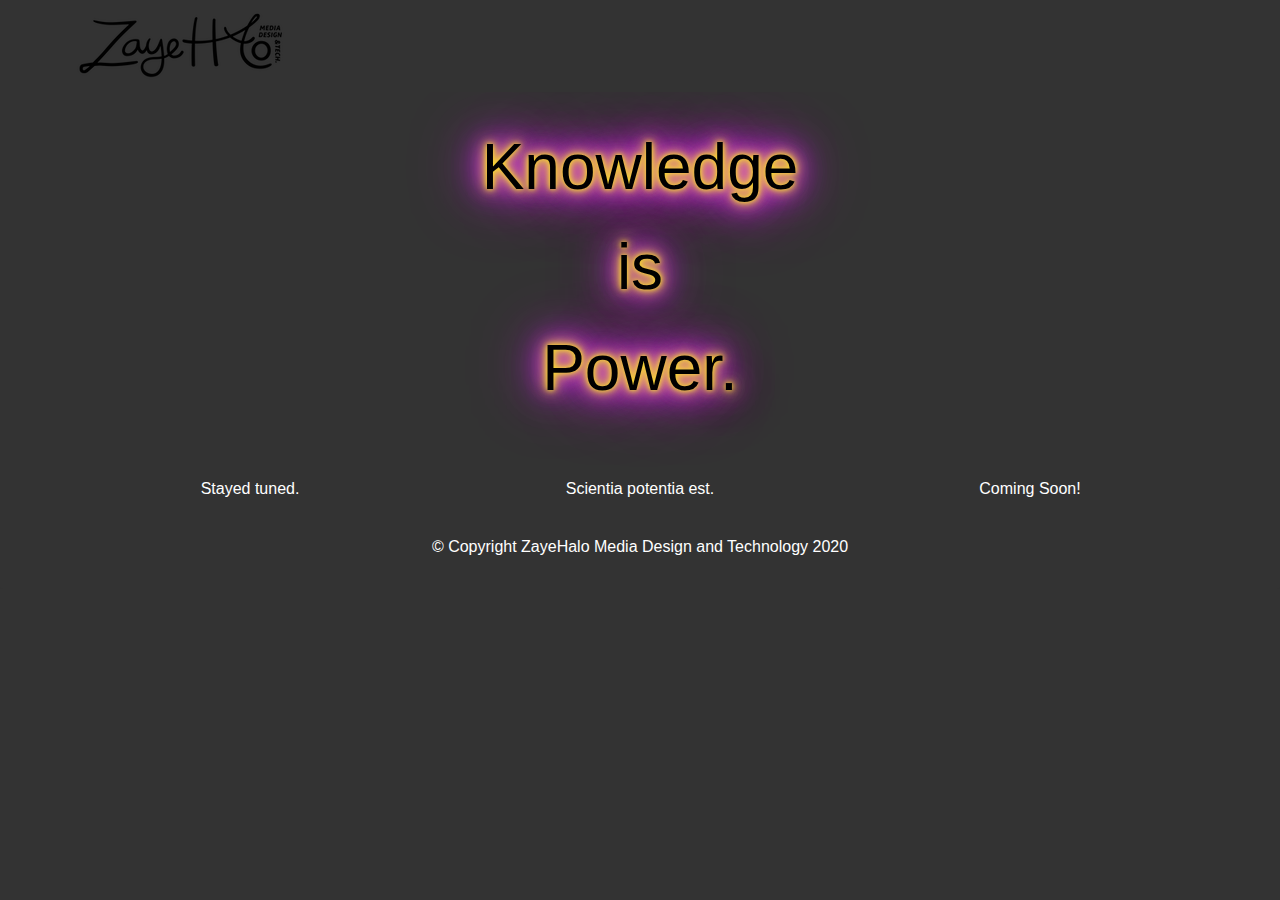
==== index.html @ c315a516 "try favicon again" ====
<!doctype html>
<html lang="en">
  <head>
    <meta charset="utf-8">
    <meta http-equiv="X-UA-Compatible" content="IE=edge">
    <meta name="viewport" content="width=device-width, initial-scale=1">
    <title>ZayeHalo Media Design and Technology</title>
    <link rel="apple-touch-icon" sizes="180x180" href="favicon_io/apple-touch-icon.png">
    <link rel="icon" type="image/png" sizes="32x32" href="favicon_io/favicon-32x32.png">
    <link rel="icon" type="image/png" sizes="16x16" href="favicon_io/favicon-16x16.png">
    <link rel="manifest" href="favicon_io/site.webmanifest">
    <link rel="stylesheet" href="css/bootstrap.min.css">
    <link rel="stylesheet" href="css/styles.css">
    <link href='https://fonts.googleapis.com/css?family=Oxygen:400,300,700' rel='stylesheet' type='text/css'>
    <link href='https://fonts.googleapis.com/css?family=Lora' rel='stylesheet' type='text/css'>
  </head>
<body>
  <header>
    <nav id="header-nav" class="navbar navbar-default">
      <div class="container">
        <div class="navbar-header">
          <a href="index.html" class="pull-left visible-sm visible-md visible-lg">
            <div class="navbar-brand" id="company-name-img" alt = "ZayeHalo Media Design and Technology"></div>
          </a>
          <a href="index.html" class="pull-left visible-xs">
            <div class="navbar-brand" id="logo-img" alt = "ZayeHalo Media Design and Technology"></div>
          </a>
          <a href="index.html" class="pull-right visible-xs">
            <div class="navbar-brand" id="logo-square-img" alt = "ZayeHalo Media Design and Technology"></div>
          </a>
        </div>
      </div><!-- .container -->
    </nav><!-- #header-nav -->
  </header>

  <div id="main-content" class="container">
    <div class="row">
      <h1>Knowledge</h1>
    </div>
    <div class="row">
      <h1>is</h1>
    </div>
    <div class="row">
      <h1>Power.</h1>
    </div>
  </div>

  <footer class="panel-footer">
    <div class="container">
      <div class="row">
        <section  class="col-sm-4">
          <span>Stayed tuned.</span>
          <hr class="visible-xs">
        </section>
        <section  class="col-sm-4">
          <span>Scientia potentia est.</span>
          <hr class="visible-xs">
        </section>
        <section  class="col-sm-4">
          <span>Coming Soon!</span>
          <hr class="visible-xs">
        </section>
      </div>
      <div class="text-center">&copy; Copyright ZayeHalo Media Design and Technology 2020
      </div>
    </div>
  </footer>

  <!-- jQuery (Bootstrap JS plugins depend on it) -->
  <script src="js/jquery-2.1.4.min.js"></script>
  <script src="js/bootstrap.min.js"></script>
  <script src="js/ajax-utils.js"></script>
  <script src="js/script.js"></script>
</body>
</html>
---- css/styles.css ----
body {
  font-size: 16px;
  color: #ffffff;
  background-color: #333333;
  font-family: 'Nunito Sans', sans-serif;
  text-align: center;
}
.color-y {color: #fade2d;}
.color-p {color: #de2dfa;}
.color-t {color: #27dbc2;}
.color-w {color: #ffffff;}
.color-dg {color: #6d7473;}
.color-lg {color: #8f9c9a;}
/** HEADER **/
#header-nav {
  background-color: #333333;
  border-radius: 0;
  border: 0;
}

h1 {
  font-size: 64px;
  text-align: center;
  color: black;
  background: #333333;
  text-shadow: #fade2d 0px 0px 5px, #fade2d 0px 0px 10px, #fade2d 0px 0px 15px, 
  #de2dfa 0px 0px 20px, #de2dfa 0px 0px 30px, #de2dfa 0px 0px 40px, 
  #de2dfa 0px 0px 50px, #de2dfa 0px 0px 75px;
  }


#logo-img {
  background: url('../images/zayehalo-logo-inch.png') no-repeat;
  width: 72px;
  height: 72px;
  margin: 10px 15px 10px 0;
}

#logo-square-img {
  background: url('../images/zayehalo-wordmark-square-inch.png') no-repeat;
  width: 72px;
  height: 72px;
  margin: 10px 15px 10px 0;
}

#company-name-img { 
  background: url('../images/zayehalo-wordmark-rectangle-72x219.png') no-repeat;
  width: 219px;
  height: 72px;
  margin: 10px 15px 10px 0;
 }


/* END HEADER */

/* FOOTER */
.panel-footer {
  margin-top: 30px;
  padding-top: 35px;
  padding-bottom: 30px;
  background-color: #333333;
  border-top: 0;
}
.panel-footer div.row {
  margin-bottom: 35px;
}
/* END FOOTER */



/* HOME PAGE */

/* END HOME PAGE */






/********** Large devices only **********/
@media (min-width: 1200px) {
  .container .jumbotron {
    background: url('../images/jumbotron_1200.jpg') no-repeat;
    height: 675px;
  }
}

/********** Medium devices only **********/
@media (min-width: 992px) and (max-width: 1199px) {
  /* Header */
  #logo-img {
    background: url('../images/zayehalo-logo-inch.png') no-repeat;

  }
  /* End Header */

  /* Home Page */
  
  /* End Home Page */
}

/********** Small devices only **********/
@media (min-width: 768px) and (max-width: 991px) {
  /* Home Page */
  
  /* End Home Page */
}

/********** Extra small devices only **********/
@media (max-width: 767px) {
  /* Header */
  .navbar-brand {
    padding-top: 10px;
    height: 80px;
  }
  .navbar-brand h1 { /* Restaurant name */
    padding-top: 10px;
    font-size: 5vw; /* 1vw = 1% of viewport width */
  }
  .navbar-brand p { /* Kosher cert */
    font-size: .6em;
    margin-top: 12px;
  }
  .navbar-brand p img { /* Star-K */
    height: 20px;
  }

  #collapsable-nav a { /* Collapsed nav menu text */
    font-size: 1.2em;
  }
  #collapsable-nav a span { /* Collapsed nav menu glyph */
    font-size: 1em;
    margin-right: 5px;
  }

  #call-btn > a {
    font-size: 1.5em;
    display: block;
    margin: 0 20px;
    padding: 10px;
    border: 2px solid #fff;
    background-color: #f6b319;
    color: #951c49;
  }
  #xs-deliver {
    margin-top: 5px;
    font-size: .7em;
    letter-spacing: .1em;
    text-transform: uppercase;
  }
  /* End Header */

  /* Footer */
  .panel-footer section {
    margin-bottom: 30px;
    text-align: center;
  }
  .panel-footer section:nth-child(3) {
    margin-bottom: 0; /* margin already exists on the whole row */
  }
  .panel-footer section hr {
    width: 50%;
  }
  /* End Footer */

  /* Home Page */
  .container .jumbotron {
    margin-top: 30px;
    padding: 0;
  }
  #menu-tile, #specials-tile {
    width: 360px;
    margin: 0 auto 15px;
  }

  .menu-item-photo {
    margin-right: auto;
  }
  .menu-item-tile .menu-item-price {
    text-align: center;
  }
  .menu-item-description {
    text-align: center;;
  }
}


/********** Super extra small devices Only :-) (e.g., iPhone 4) **********/
@media (max-width: 479px) {
  /* Header */
  .navbar-brand h1 { /* Restaurant name */
    padding-top: 5px;
    font-size: 6vw;
  }
  /* End Header */
  
  /* Home page */
  #menu-tile, #specials-tile {
    width: 280px;
    margin: 0 auto 15px;
  }

  .col-xxs-12 {
    position: relative;
    min-height: 1px;
    padding-right: 15px;
    padding-left: 15px;
    float: left;
    width: 100%;
  }
}
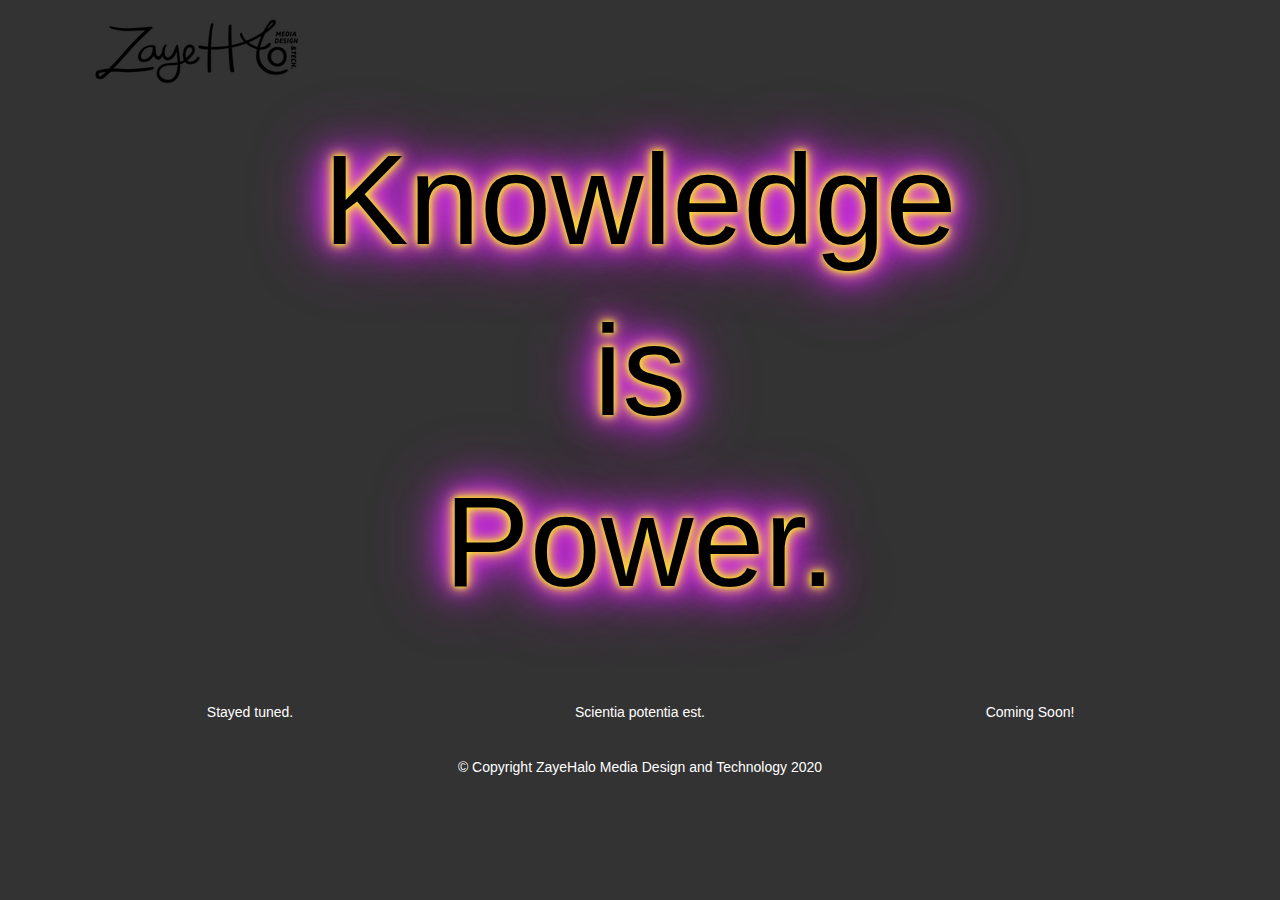
==== commit 0589b3d4: "styling" ====
--- a/index.html
+++ b/index.html
@@ -4,6 +4,12 @@
     <meta charset="utf-8">
     <meta http-equiv="X-UA-Compatible" content="IE=edge">
     <meta name="viewport" content="width=device-width, initial-scale=1">
+    <meta property="og:title" content="ZayeHalo Media Design and Technology">
+    <meta property="og:image" 
+    content="https://zayehalo.com/images/zayehalo-wordmark-rectangle-twitter.png">
+    <meta property="og:description" content="Knowledge is power.">
+    <meta property="og:url" content="https://zayehalo.com/index.html">
+    <meta name="twitter:card" content="summary_large_image">
     <title>ZayeHalo Media Design and Technology</title>
     <link rel="apple-touch-icon" sizes="180x180" href="favicon_io/apple-touch-icon.png">
     <link rel="icon" type="image/png" sizes="32x32" href="favicon_io/favicon-32x32.png">
@@ -16,21 +22,20 @@
   </head>
 <body>
   <header>
-    <nav id="header-nav" class="navbar navbar-default">
-      <div class="container">
-        <div class="navbar-header">
-          <a href="index.html" class="pull-left visible-sm visible-md visible-lg">
-            <div class="navbar-brand" id="company-name-img" alt = "ZayeHalo Media Design and Technology"></div>
-          </a>
-          <a href="index.html" class="pull-left visible-xs">
-            <div class="navbar-brand" id="logo-img" alt = "ZayeHalo Media Design and Technology"></div>
-          </a>
-          <a href="index.html" class="pull-right visible-xs">
-            <div class="navbar-brand" id="logo-square-img" alt = "ZayeHalo Media Design and Technology"></div>
-          </a>
-        </div>
-      </div><!-- .container -->
+    <div class="container">
+     <nav class="navbar navbar-expand-lg navbar-light bg-light">
+      <a href="index.html" class="navbar-brand visible-sm visible-md visible-lg">
+        <img  src="../images/zayehalo-wordmark-rectangle-72x219.png" alt = "" class = "d-inline-block align-top">
+      </a>
+      <a href="index.html" class="navbar-brand visible-xs">
+        <img class="d-inline-block align-top" width="30" height="30" src="../images/zayehalo-logo-circle-cm.png" alt = "">
+        <span class="navbar-text">
+          ZayeHalo Media Design & Technolgy
+        </span>
+        
+      </a>                  
     </nav><!-- #header-nav -->
+    </div>
   </header>
 
   <div id="main-content" class="container">
@@ -63,6 +68,14 @@
       </div>
       <div class="text-center">&copy; Copyright ZayeHalo Media Design and Technology 2020
       </div>
+      
+      <div class="row">
+        <a href="index.html" class="visible-xs">
+          <img class="d-inline-block align-top" src="../images/zayehalo-wordmark-square-inch.png" alt = "" >
+        </a>
+      </div>
+      
+            
     </div>
   </footer>
 
@@ -70,6 +83,6 @@
   <script src="js/jquery-2.1.4.min.js"></script>
   <script src="js/bootstrap.min.js"></script>
   <script src="js/ajax-utils.js"></script>
-  <script src="js/script.js"></script>
+  <!-- <script src="js/script.js"></script> -->
 </body>
 </html>
--- a/css/styles.css
+++ b/css/styles.css
@@ -1,5 +1,5 @@
 body {
-  font-size: 16px;
+  font-size: 1.25e;
   color: #ffffff;
   background-color: #333333;
   font-family: 'Nunito Sans', sans-serif;
@@ -12,14 +12,10 @@
 .color-dg {color: #6d7473;}
 .color-lg {color: #8f9c9a;}
 /** HEADER **/
-#header-nav {
-  background-color: #333333;
-  border-radius: 0;
-  border: 0;
-}
+
 
 h1 {
-  font-size: 64px;
+  font-size: 10vw;
   text-align: center;
   color: black;
   background: #333333;
@@ -29,27 +25,22 @@
   }
 
 
-#logo-img {
-  background: url('../images/zayehalo-logo-inch.png') no-repeat;
-  width: 72px;
-  height: 72px;
-  margin: 10px 15px 10px 0;
+.navbar-brand {
+    
+    color: black;
+    font-family: 'Nunito Sans', sans-serif;
+    font-size: 3vw;
+    text-shadow: #ffffff 0px 0px 5px;
+  }
+
+
+.navbar-brand img {
+    display: inline;
+    margin: 0px 10px 0px 0px;
 }
-
-#logo-square-img {
-  background: url('../images/zayehalo-wordmark-square-inch.png') no-repeat;
-  width: 72px;
-  height: 72px;
-  margin: 10px 15px 10px 0;
+nav.navbar {
+  min-height: 90px;
 }
-
-#company-name-img { 
-  background: url('../images/zayehalo-wordmark-rectangle-72x219.png') no-repeat;
-  width: 219px;
-  height: 72px;
-  margin: 10px 15px 10px 0;
- }
-
 
 /* END HEADER */
 
@@ -63,6 +54,7 @@
 }
 .panel-footer div.row {
   margin-bottom: 35px;
+  margin-top: 15px;
 }
 /* END FOOTER */
 
@@ -79,19 +71,13 @@
 
 /********** Large devices only **********/
 @media (min-width: 1200px) {
-  .container .jumbotron {
-    background: url('../images/jumbotron_1200.jpg') no-repeat;
-    height: 675px;
-  }
+  
 }
 
 /********** Medium devices only **********/
 @media (min-width: 992px) and (max-width: 1199px) {
   /* Header */
-  #logo-img {
-    background: url('../images/zayehalo-logo-inch.png') no-repeat;
-
-  }
+  
   /* End Header */
 
   /* Home Page */
@@ -109,45 +95,9 @@
 /********** Extra small devices only **********/
 @media (max-width: 767px) {
   /* Header */
-  .navbar-brand {
-    padding-top: 10px;
-    height: 80px;
-  }
-  .navbar-brand h1 { /* Restaurant name */
-    padding-top: 10px;
-    font-size: 5vw; /* 1vw = 1% of viewport width */
-  }
-  .navbar-brand p { /* Kosher cert */
-    font-size: .6em;
-    margin-top: 12px;
-  }
-  .navbar-brand p img { /* Star-K */
-    height: 20px;
-  }
+  
 
-  #collapsable-nav a { /* Collapsed nav menu text */
-    font-size: 1.2em;
-  }
-  #collapsable-nav a span { /* Collapsed nav menu glyph */
-    font-size: 1em;
-    margin-right: 5px;
-  }
-
-  #call-btn > a {
-    font-size: 1.5em;
-    display: block;
-    margin: 0 20px;
-    padding: 10px;
-    border: 2px solid #fff;
-    background-color: #f6b319;
-    color: #951c49;
-  }
-  #xs-deliver {
-    margin-top: 5px;
-    font-size: .7em;
-    letter-spacing: .1em;
-    text-transform: uppercase;
-  }
+  
   /* End Header */
 
   /* Footer */
@@ -164,42 +114,15 @@
   /* End Footer */
 
   /* Home Page */
-  .container .jumbotron {
-    margin-top: 30px;
-    padding: 0;
-  }
-  #menu-tile, #specials-tile {
-    width: 360px;
-    margin: 0 auto 15px;
-  }
-
-  .menu-item-photo {
-    margin-right: auto;
-  }
-  .menu-item-tile .menu-item-price {
-    text-align: center;
-  }
-  .menu-item-description {
-    text-align: center;;
-  }
-}
-
-
+  
 /********** Super extra small devices Only :-) (e.g., iPhone 4) **********/
 @media (max-width: 479px) {
   /* Header */
-  .navbar-brand h1 { /* Restaurant name */
-    padding-top: 5px;
-    font-size: 6vw;
-  }
+  
   /* End Header */
   
   /* Home page */
-  #menu-tile, #specials-tile {
-    width: 280px;
-    margin: 0 auto 15px;
-  }
-
+ 
   .col-xxs-12 {
     position: relative;
     min-height: 1px;
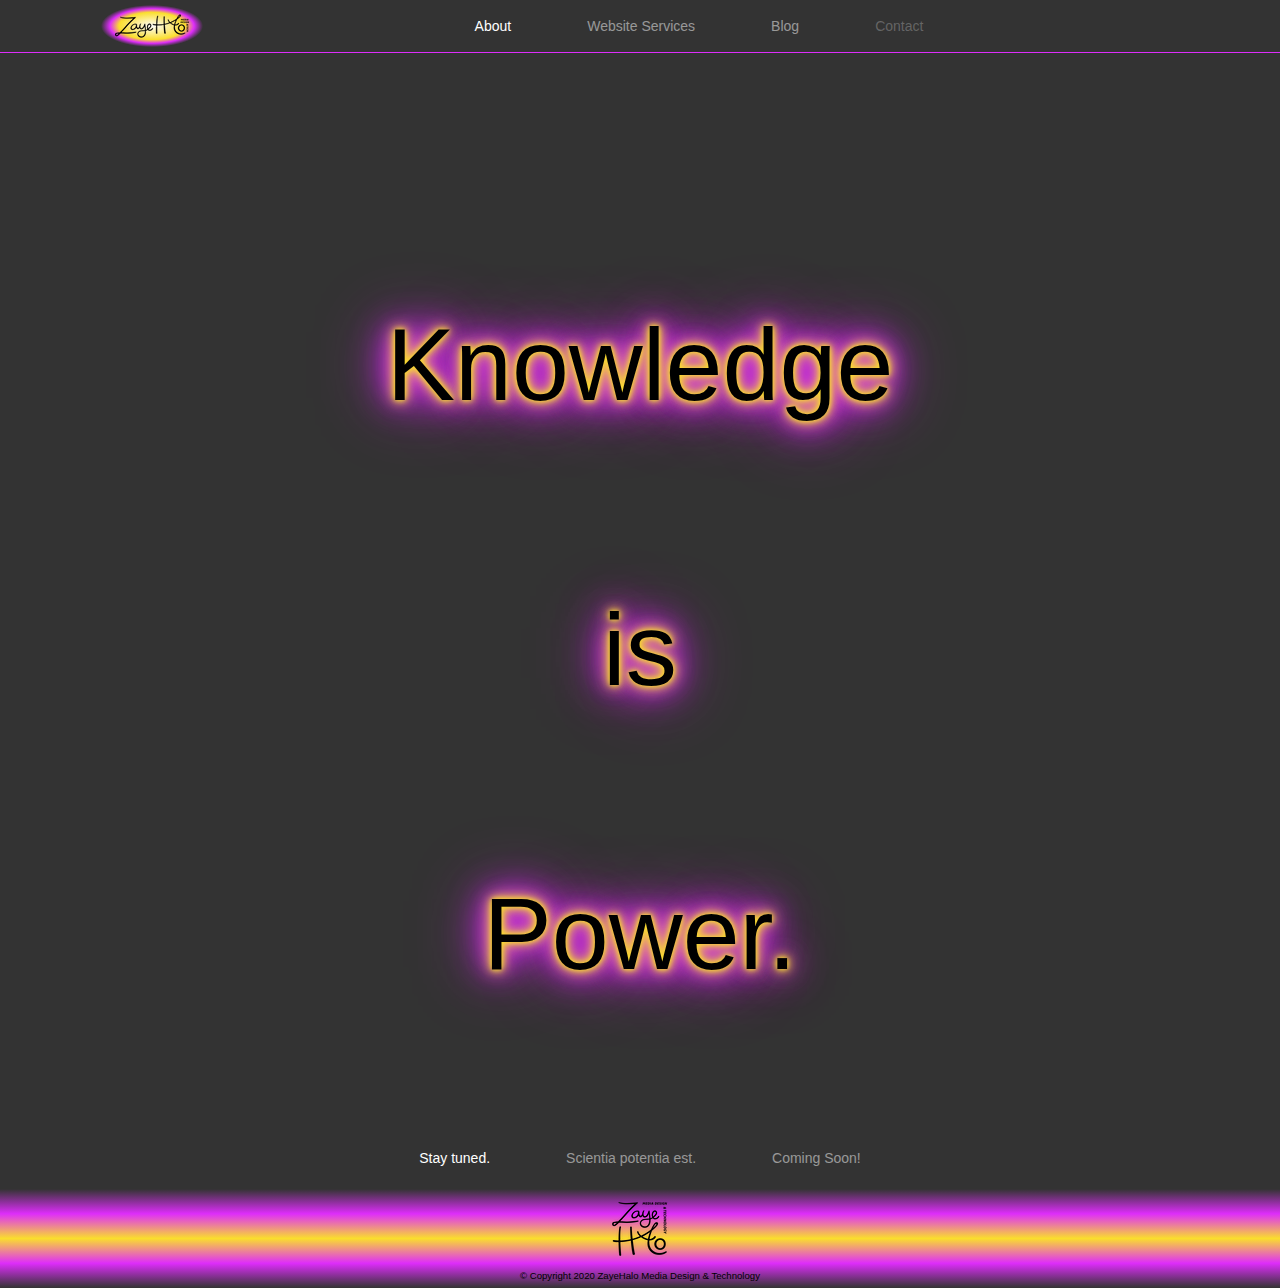
==== commit ab9d8d9e: "styling of navbar header and footer" ====
--- a/index.html
+++ b/index.html
@@ -15,30 +15,49 @@
     <link rel="icon" type="image/png" sizes="32x32" href="favicon_io/favicon-32x32.png">
     <link rel="icon" type="image/png" sizes="16x16" href="favicon_io/favicon-16x16.png">
     <link rel="manifest" href="favicon_io/site.webmanifest">
+  
     <link rel="stylesheet" href="css/bootstrap.min.css">
     <link rel="stylesheet" href="css/styles.css">
     <link href='https://fonts.googleapis.com/css?family=Oxygen:400,300,700' rel='stylesheet' type='text/css'>
     <link href='https://fonts.googleapis.com/css?family=Lora' rel='stylesheet' type='text/css'>
   </head>
 <body>
-  <header>
+  <header class="site-header" id="site-header">
+
     <div class="container">
-     <nav class="navbar navbar-expand-lg navbar-light bg-light">
-      <a href="index.html" class="navbar-brand visible-sm visible-md visible-lg">
-        <img  src="../images/zayehalo-wordmark-rectangle-72x219.png" alt = "" class = "d-inline-block align-top">
-      </a>
-      <a href="index.html" class="navbar-brand visible-xs">
-        <img class="d-inline-block align-top" width="30" height="30" src="../images/zayehalo-logo-circle-cm.png" alt = "">
-        <span class="navbar-text">
-          ZayeHalo Media Design & Technolgy
-        </span>
+      <div class="row-full">
+
+      <nav class="navbar navbar-expand-lg navbar-dark .bg-transparent">
         
-      </a>                  
-    </nav><!-- #header-nav -->
+          <a class="navbar-brand" href="#">
+            <img class="d-inline-block" src="../images/zayehalo-wordmark-rectangle-42x102.png" alt = "" >
+          </a>
+
+          <button class="navbar-toggler visible-xs" type="button" data-toggle="collapse" data-target="#navbarNavAltMarkup" aria-controls="navbarNavAltMarkup" aria-expanded="false" aria-label="Toggle navigation">
+            <span class="navbar-toggler-icon"></span>
+          </button>
+        
+          
+          <div class="collapse navbar-collapse justify-content-around" id="navbarNavAltMarkup">
+            <!-- <div class="d-flex justify-content-around"> -->
+            <div class="navbar-nav">
+              <a class="nav-link active" href="#">About<span class="sr-only">(current)</span></a>
+              <a class="nav-link" href="#">Website Services</a>
+              <a class="nav-link" href="#">Blog</a>
+              <a class="nav-link disabled" href="#" tabindex="-1" aria-disabled="true">Contact</a>
+            </div>
+          <!-- </div> -->
+        </div>
+        
+      </nav>
+      </div>
     </div>
   </header>
 
   <div id="main-content" class="container">
+    <div class="row">
+      <h1></h1>
+    </div>
     <div class="row">
       <h1>Knowledge</h1>
     </div>
@@ -50,39 +69,35 @@
     </div>
   </div>
 
-  <footer class="panel-footer">
-    <div class="container">
+  <footer>
+    <div class="container"><!--  -->
+
+      <nav class="navbar navbar-expand-lg navbar-dark .bg-transparent">  
+        <div class="navbar-nav justify-content-around">
+          <a class="nav-link active" href="#">Stay tuned.<span class="sr-only">(current)</span></a>
+          <a class="nav-link" href="#">Scientia potentia est.</a>
+          <a class="nav-link" href="#">Coming Soon!</a>
+        </div>
+      </nav>
+        
       <div class="row">
-        <section  class="col-sm-4">
-          <span>Stayed tuned.</span>
-          <hr class="visible-xs">
-        </section>
-        <section  class="col-sm-4">
-          <span>Scientia potentia est.</span>
-          <hr class="visible-xs">
-        </section>
-        <section  class="col-sm-4">
-          <span>Coming Soon!</span>
-          <hr class="visible-xs">
-        </section>
-      </div>
-      <div class="text-center">&copy; Copyright ZayeHalo Media Design and Technology 2020
-      </div>
-      
-      <div class="row">
-        <a href="index.html" class="visible-xs">
+        <a href="index.html">
           <img class="d-inline-block align-top" src="../images/zayehalo-wordmark-square-inch.png" alt = "" >
         </a>
       </div>
-      
-            
-    </div>
+
+      <div class="copyright"> &copy; Copyright 2020 ZayeHalo Media Design & Technology 
+      </div>
+   </div>
   </footer>
 
   <!-- jQuery (Bootstrap JS plugins depend on it) -->
-  <script src="js/jquery-2.1.4.min.js"></script>
+  <script src="https://code.jquery.com/jquery-3.5.1.slim.min.js" integrity="sha384-DfXdz2htPH0lsSSs5nCTpuj/zy4C+OGpamoFVy38MVBnE+IbbVYUew+OrCXaRkfj" crossorigin="anonymous"></script>
+  <script src="https://cdn.jsdelivr.net/npm/popper.js@1.16.1/dist/umd/popper.min.js" integrity="sha384-9/reFTGAW83EW2RDu2S0VKaIzap3H66lZH81PoYlFhbGU+6BZp6G7niu735Sk7lN" crossorigin="anonymous"></script>
+  <script src="https://stackpath.bootstrapcdn.com/bootstrap/4.5.2/js/bootstrap.min.js" integrity="sha384-B4gt1jrGC7Jh4AgTPSdUtOBvfO8shuf57BaghqFfPlYxofvL8/KUEfYiJOMMV+rV" crossorigin="anonymous"></script>
+  <!-- <script src="js/jquery-2.1.4.min.js"></script>
   <script src="js/bootstrap.min.js"></script>
-  <script src="js/ajax-utils.js"></script>
+  <script src="js/ajax-utils.js"></script> -->
   <!-- <script src="js/script.js"></script> -->
 </body>
 </html>
--- a/css/styles.css
+++ b/css/styles.css
@@ -3,58 +3,92 @@
   color: #ffffff;
   background-color: #333333;
   font-family: 'Nunito Sans', sans-serif;
+  font-weight : 200;
   text-align: center;
 }
+
 .color-y {color: #fade2d;}
 .color-p {color: #de2dfa;}
 .color-t {color: #27dbc2;}
 .color-w {color: #ffffff;}
 .color-dg {color: #6d7473;}
 .color-lg {color: #8f9c9a;}
+
 /** HEADER **/
 
+.site-header {
+    /*position: relative;
+    z-index: 1000;
+    display: flex;
+    background: #333333;*/
+    border-bottom: 1px solid #de2dfa;
+    /*-webkit-animation: none;
+    animation: none;*/
+}
+
+nav.navbar {
+  padding-top: 0;
+  padding-bottom: 0;
+
+}
+
+.navbar-dark .navbar-nav .nav-link {
+  font-family: 'Nunito Sans', sans-serif;
+  font-size:  14px;
+  margin-right: 30px;
+  margin-left: 30px;
+}
+
+
+.navbar .navbar-brand img {
+    margin: 0px;
+    padding: 0px 0px 0px 0px;
+    background-image: radial-gradient(closest-side,#ffffff, #fade2d 65% , #de2dfa,  #333333);
+}
+
+/* END HEADER */
 
 h1 {
-  font-size: 10vw;
+  font-size: 8vw;
   text-align: center;
   color: black;
   background: #333333;
   text-shadow: #fade2d 0px 0px 5px, #fade2d 0px 0px 10px, #fade2d 0px 0px 15px, 
   #de2dfa 0px 0px 20px, #de2dfa 0px 0px 30px, #de2dfa 0px 0px 40px, 
   #de2dfa 0px 0px 50px, #de2dfa 0px 0px 75px;
-  }
+  padding-top: 7vw;
+  padding-bottom: 5vw;
+}
+
+div.row {
+  display: block;
+}
+
+/* FOOTER */
+footer {
+  margin-top: 30px;
+  padding-top: 35px;
+  padding-bottom: 5px;
+  background-image: -webkit-linear-gradient(  #333333 50%, #de2dfa,#fade2d,#de2dfa, #333333);
+  /*position: sticky-bottom;*/
+  color: #fade2d;
+  font-family: 'Nunito Sans', sans-serif;
+  font-size: 1em;
+  font-weight: 200;
+}
 
 
-.navbar-brand {
-    
-    color: black;
-    font-family: 'Nunito Sans', sans-serif;
-    font-size: 3vw;
-    text-shadow: #ffffff 0px 0px 5px;
-  }
 
-
-.navbar-brand img {
-    display: inline;
-    margin: 0px 10px 0px 0px;
-}
-nav.navbar {
-  min-height: 90px;
+footer .navbar {
+  margin-bottom: 15px;
+  margin-top: 15px;
+  display: inline-block;
 }
 
-/* END HEADER */
-
-/* FOOTER */
-.panel-footer {
-  margin-top: 30px;
-  padding-top: 35px;
-  padding-bottom: 30px;
-  background-color: #333333;
-  border-top: 0;
-}
-.panel-footer div.row {
-  margin-bottom: 35px;
-  margin-top: 15px;
+.copyright {
+  color: black;
+  font-size: .75vw;
+  padding-top: 5px;
 }
 /* END FOOTER */
 
@@ -96,21 +130,11 @@
 @media (max-width: 767px) {
   /* Header */
   
-
   
   /* End Header */
 
   /* Footer */
-  .panel-footer section {
-    margin-bottom: 30px;
-    text-align: center;
-  }
-  .panel-footer section:nth-child(3) {
-    margin-bottom: 0; /* margin already exists on the whole row */
-  }
-  .panel-footer section hr {
-    width: 50%;
-  }
+ 
   /* End Footer */
 
   /* Home Page */
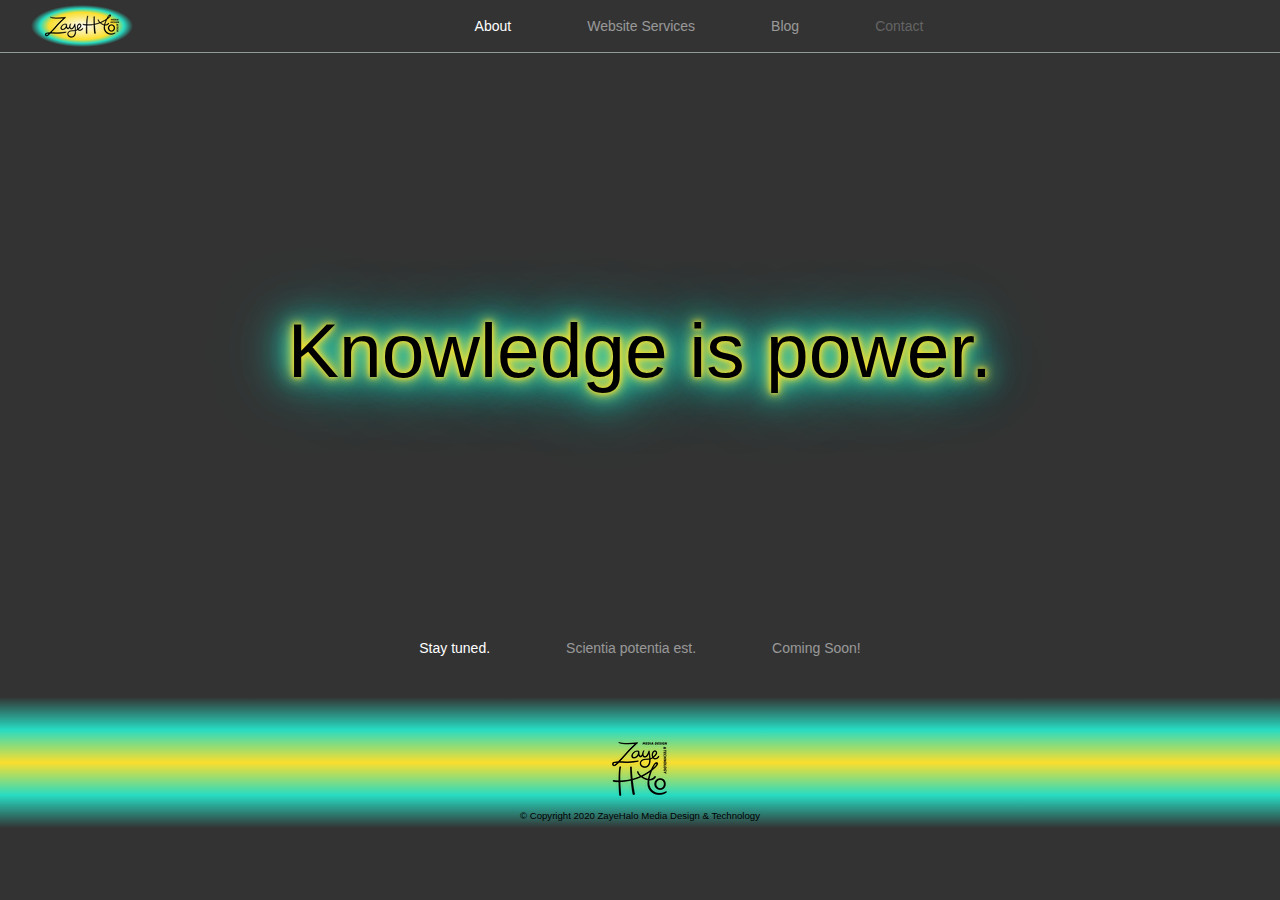
==== commit ede90457: "change color scheme finalize formatting of navbars" ====
--- a/index.html
+++ b/index.html
@@ -23,12 +23,10 @@
   </head>
 <body>
   <header class="site-header" id="site-header">
-
-    <div class="container">
+    <div class="container-fluid sticky-top">
       <div class="row-full">
 
-      <nav class="navbar navbar-expand-lg navbar-dark .bg-transparent">
-        
+        <nav class="navbar navbar-expand-lg navbar-dark .bg-transparent"> 
           <a class="navbar-brand" href="#">
             <img class="d-inline-block" src="../images/zayehalo-wordmark-rectangle-42x102.png" alt = "" >
           </a>
@@ -39,17 +37,14 @@
         
           
           <div class="collapse navbar-collapse justify-content-around" id="navbarNavAltMarkup">
-            <!-- <div class="d-flex justify-content-around"> -->
             <div class="navbar-nav">
               <a class="nav-link active" href="#">About<span class="sr-only">(current)</span></a>
               <a class="nav-link" href="#">Website Services</a>
               <a class="nav-link" href="#">Blog</a>
               <a class="nav-link disabled" href="#" tabindex="-1" aria-disabled="true">Contact</a>
             </div>
-          <!-- </div> -->
-        </div>
-        
-      </nav>
+          </div>
+        </nav>
       </div>
     </div>
   </header>
@@ -59,26 +54,27 @@
       <h1></h1>
     </div>
     <div class="row">
-      <h1>Knowledge</h1>
+      <h1>Knowledge is power.</h1>
     </div>
     <div class="row">
-      <h1>is</h1>
+      <h1></h1>
     </div>
-    <div class="row">
-      <h1>Power.</h1>
-    </div>
+  </div> 
+  <!-- main content container -->
+
+  <!--  -->
+  <div class="container"> <!--bottom navbar --> 
+    <nav class="navbar navbar-expand-lg navbar-dark .bg-transparent justify-content-center">  
+      <div class="navbar-nav">
+        <a class="nav-link active" href="#">Stay tuned.<span class="sr-only">(current)</span></a>
+        <a class="nav-link" href="#">Scientia potentia est.</a>
+        <a class="nav-link" href="#">Coming Soon!</a>
+      </div>
+    </nav> 
   </div>
 
-  <footer>
-    <div class="container"><!--  -->
-
-      <nav class="navbar navbar-expand-lg navbar-dark .bg-transparent">  
-        <div class="navbar-nav justify-content-around">
-          <a class="nav-link active" href="#">Stay tuned.<span class="sr-only">(current)</span></a>
-          <a class="nav-link" href="#">Scientia potentia est.</a>
-          <a class="nav-link" href="#">Coming Soon!</a>
-        </div>
-      </nav>
+    <footer>
+    <div class="container">
         
       <div class="row">
         <a href="index.html">
--- a/css/styles.css
+++ b/css/styles.css
@@ -21,7 +21,7 @@
     z-index: 1000;
     display: flex;
     background: #333333;*/
-    border-bottom: 1px solid #de2dfa;
+    border-bottom: 1px solid #8f9c9a;
     /*-webkit-animation: none;
     animation: none;*/
 }
@@ -43,19 +43,19 @@
 .navbar .navbar-brand img {
     margin: 0px;
     padding: 0px 0px 0px 0px;
-    background-image: radial-gradient(closest-side,#ffffff, #fade2d 65% , #de2dfa,  #333333);
+    background-image: radial-gradient(closest-side,#ffffff, #fade2d 65% , #27dbc2,  #333333);
 }
 
 /* END HEADER */
 
 h1 {
-  font-size: 8vw;
+  font-size: 6vw;
   text-align: center;
   color: black;
   background: #333333;
   text-shadow: #fade2d 0px 0px 5px, #fade2d 0px 0px 10px, #fade2d 0px 0px 15px, 
-  #de2dfa 0px 0px 20px, #de2dfa 0px 0px 30px, #de2dfa 0px 0px 40px, 
-  #de2dfa 0px 0px 50px, #de2dfa 0px 0px 75px;
+  #27dbc2 0px 0px 20px, #27dbc2 0px 0px 30px, #27dbc2 0px 0px 40px, 
+  #27dbc2 0px 0px 50px, #27dbc2 0px 0px 75px;
   padding-top: 7vw;
   padding-bottom: 5vw;
 }
@@ -69,7 +69,7 @@
   margin-top: 30px;
   padding-top: 35px;
   padding-bottom: 5px;
-  background-image: -webkit-linear-gradient(  #333333 50%, #de2dfa,#fade2d,#de2dfa, #333333);
+  background-image: -webkit-linear-gradient(  #333333, #27dbc2,#fade2d,#27dbc2, #333333);
   /*position: sticky-bottom;*/
   color: #fade2d;
   font-family: 'Nunito Sans', sans-serif;
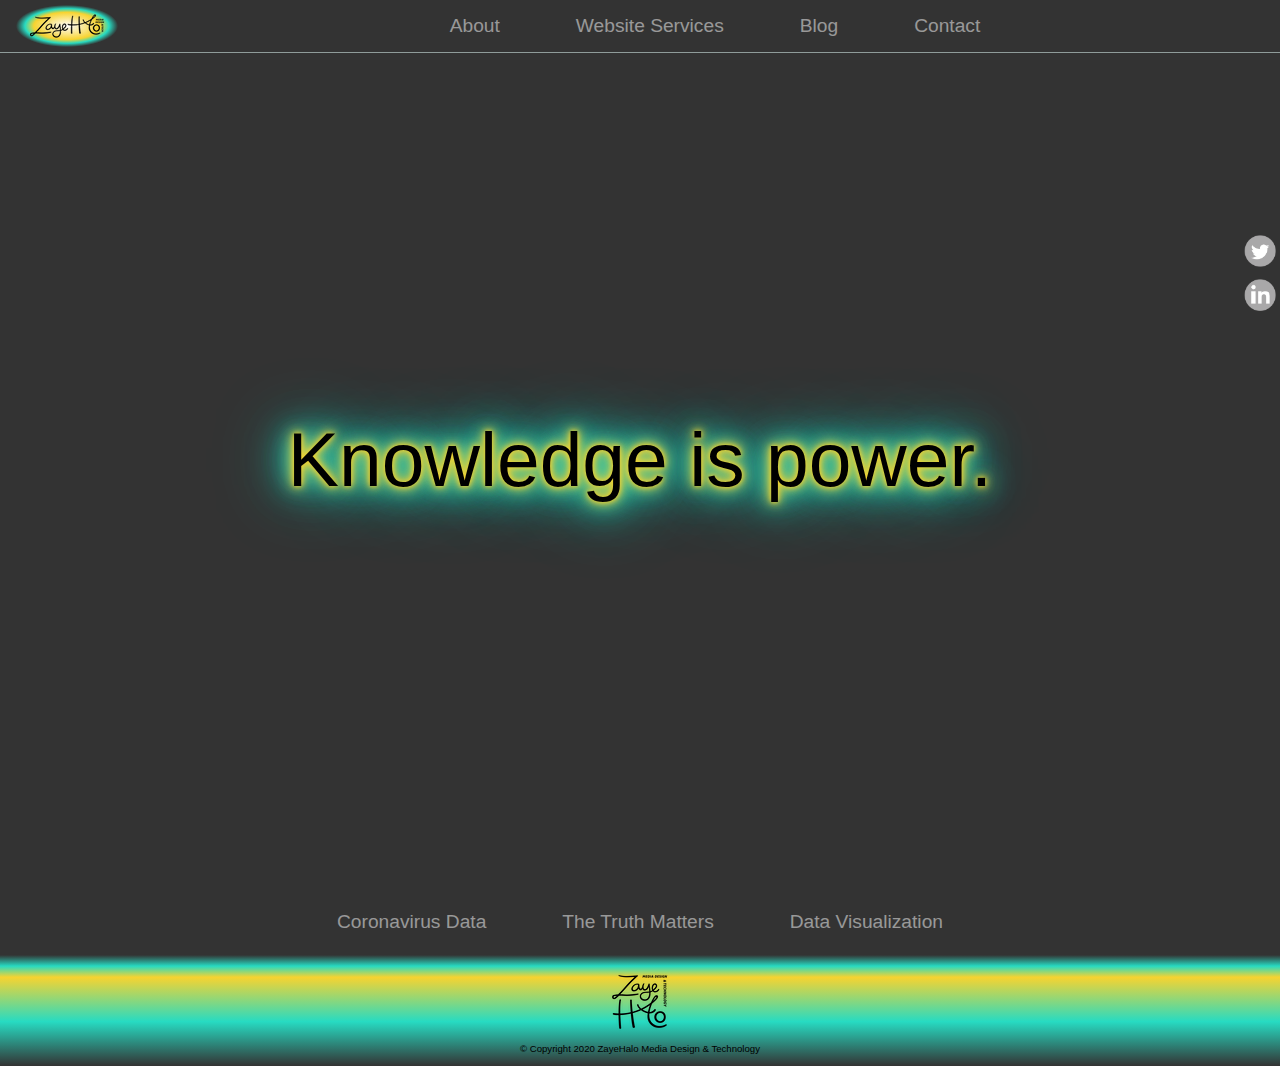
==== commit 827f11a3: "google translate button in safari styling fix" ====
--- a/index.html
+++ b/index.html
@@ -1,5 +1,5 @@
 <!doctype html>
-<html lang="en">
+<html lang="en-US">
   <head>
     <meta charset="utf-8">
     <meta http-equiv="X-UA-Compatible" content="IE=edge">
@@ -11,6 +11,7 @@
     <meta property="og:url" content="https://zayehalo.com/index.html">
     <meta name="twitter:card" content="summary_large_image">
     <title>ZayeHalo Media Design and Technology</title>
+  
     <link rel="apple-touch-icon" sizes="180x180" href="favicon_io/apple-touch-icon.png">
     <link rel="icon" type="image/png" sizes="32x32" href="favicon_io/favicon-32x32.png">
     <link rel="icon" type="image/png" sizes="16x16" href="favicon_io/favicon-16x16.png">
@@ -20,16 +21,37 @@
     <link rel="stylesheet" href="css/styles.css">
     <link href='https://fonts.googleapis.com/css?family=Oxygen:400,300,700' rel='stylesheet' type='text/css'>
     <link href='https://fonts.googleapis.com/css?family=Lora' rel='stylesheet' type='text/css'>
+    <!-- <a href='https://pngtree.com/so/social-icons'>social-icons png from pngtree.com</a> -->
   </head>
 <body>
+  <!--social media sidebar-->
+  <div class="sticky-container">
+    <ul class="sticky">
+        <li>
+            <img src="images/twitter-circle.png" width="32" height="32"><a href="https://twitter.com/zayehalo" target="_blank">
+            <p>Follow Us on<br>Twitter</p></a>
+        </li>
+        <li>
+            <img src="images/linkedin-circle.png" width="32" height="32"><a href="https://www.linkedin.com/in/crystal-dennis-582572171/" target="_blank">
+            <p>Follow Us on<br>LinkedIn</p></a>
+        </li>
+    </ul>
+</div>
+<!--end social sidebar-->
+
+
+
+
   <header class="site-header" id="site-header">
-    <div class="container-fluid sticky-top">
+    <div class="container ">
       <div class="row-full">
 
-        <nav class="navbar navbar-expand-lg navbar-dark .bg-transparent"> 
+        <nav class="navbar fixed-top navbar-expand-lg navbar-dark .bg-transparent"> 
           <a class="navbar-brand" href="#">
             <img class="d-inline-block" src="../images/zayehalo-wordmark-rectangle-42x102.png" alt = "" >
           </a>
+
+          <div class = "navbar visible-md navbar-dark" type="button" id="google_translate_element"></div>
 
           <button class="navbar-toggler visible-xs" type="button" data-toggle="collapse" data-target="#navbarNavAltMarkup" aria-controls="navbarNavAltMarkup" aria-expanded="false" aria-label="Toggle navigation">
             <span class="navbar-toggler-icon"></span>
@@ -38,10 +60,10 @@
           
           <div class="collapse navbar-collapse justify-content-around" id="navbarNavAltMarkup">
             <div class="navbar-nav">
-              <a class="nav-link active" href="#">About<span class="sr-only">(current)</span></a>
+              <a class="nav-link" href="about.html">About</a>
               <a class="nav-link" href="#">Website Services</a>
               <a class="nav-link" href="#">Blog</a>
-              <a class="nav-link disabled" href="#" tabindex="-1" aria-disabled="true">Contact</a>
+              <a class="nav-link" href="#">Contact</a>
             </div>
           </div>
         </nav>
@@ -50,15 +72,14 @@
   </header>
 
   <div id="main-content" class="container">
-    <div class="row">
-      <h1></h1>
+    
+    <div class="row" id="first-row"><h1></h1></div>
+    <div class="row"><h1></h1></div>
+    <div class="row-full">
+      <div class = "col-12"><h1>Knowledge is power.</h1></div>
     </div>
-    <div class="row">
-      <h1>Knowledge is power.</h1>
-    </div>
-    <div class="row">
-      <h1></h1>
-    </div>
+    <div class="row"><h1></h1></div>
+    <div class="row"><h1></h1></div>
   </div> 
   <!-- main content container -->
 
@@ -66,9 +87,9 @@
   <div class="container"> <!--bottom navbar --> 
     <nav class="navbar navbar-expand-lg navbar-dark .bg-transparent justify-content-center">  
       <div class="navbar-nav">
-        <a class="nav-link active" href="#">Stay tuned.<span class="sr-only">(current)</span></a>
-        <a class="nav-link" href="#">Scientia potentia est.</a>
-        <a class="nav-link" href="#">Coming Soon!</a>
+        <a class="nav-link" href="#">Coronavirus Data</a>
+        <a class="nav-link" href="#">The Truth Matters</a>
+        <a class="nav-link" href="#">Data Visualization</a>
       </div>
     </nav> 
   </div>
@@ -91,6 +112,12 @@
   <script src="https://code.jquery.com/jquery-3.5.1.slim.min.js" integrity="sha384-DfXdz2htPH0lsSSs5nCTpuj/zy4C+OGpamoFVy38MVBnE+IbbVYUew+OrCXaRkfj" crossorigin="anonymous"></script>
   <script src="https://cdn.jsdelivr.net/npm/popper.js@1.16.1/dist/umd/popper.min.js" integrity="sha384-9/reFTGAW83EW2RDu2S0VKaIzap3H66lZH81PoYlFhbGU+6BZp6G7niu735Sk7lN" crossorigin="anonymous"></script>
   <script src="https://stackpath.bootstrapcdn.com/bootstrap/4.5.2/js/bootstrap.min.js" integrity="sha384-B4gt1jrGC7Jh4AgTPSdUtOBvfO8shuf57BaghqFfPlYxofvL8/KUEfYiJOMMV+rV" crossorigin="anonymous"></script>
+  <script type="text/javascript">
+    function googleTranslateElementInit() {
+      new google.translate.TranslateElement({pageLanguage: 'en', layout: google.translate.TranslateElement.InlineLayout.SIMPLE}, 'google_translate_element');}
+  </script>
+
+  <script type="text/javascript" src="//translate.google.com/translate_a/element.js?cb=googleTranslateElementInit"></script>
   <!-- <script src="js/jquery-2.1.4.min.js"></script>
   <script src="js/bootstrap.min.js"></script>
   <script src="js/ajax-utils.js"></script> -->
--- a/css/styles.css
+++ b/css/styles.css
@@ -1,30 +1,117 @@
 body {
-  font-size: 1.25e;
+  font-size: 2vw;
   color: #ffffff;
   background-color: #333333;
   font-family: 'Nunito Sans', sans-serif;
   font-weight : 200;
-  text-align: center;
-}
-
-.color-y {color: #fade2d;}
+  text-align: left;
+}
+
+/*about image*/
+.img-fluid{ 
+  max-width: 100%; 
+  height: auto;
+}
+
+.color-y {color: #F7D330;}
 .color-p {color: #de2dfa;}
 .color-t {color: #27dbc2;}
 .color-w {color: #ffffff;}
 .color-dg {color: #6d7473;}
 .color-lg {color: #8f9c9a;}
 
+
+/*Social sidebar*/
+.sticky-container{
+    padding:0px;
+    margin:0px;
+    position:fixed;
+    right:-130px;
+    top:230px;
+    width:210px;
+    z-index: 1100;
+}
+.sticky li{
+    list-style-type:none;
+    background-color:#ffffff00;
+    color:#efefef;
+    height:43px;
+    padding:0px;
+    margin:0px 0px 1px 0px;
+    -webkit-transition:all 0.25s ease-in-out;
+    -moz-transition:all 0.25s ease-in-out;
+    -o-transition:all 0.25s ease-in-out;
+    transition:all 0.25s ease-in-out;
+    cursor:pointer;
+}
+.sticky li:hover{
+    margin-left:-115px;
+}
+.sticky li img{
+    float:left;
+    margin:5px 4px;
+    margin-right:5px;
+}
+.sticky li p{
+    padding-top:5px;
+    margin:0px;
+    line-height:16px;
+    font-size:11px;
+}
+.sticky li a p{
+    text-decoration:none;
+    color:#8f9c9a;
+}
+.sticky li a p:hover{
+    text-decoration:underline;
+}
+
+/*end social sidebar*/
+
 /** HEADER **/
 
-.site-header {
-    /*position: relative;
-    z-index: 1000;
-    display: flex;
-    background: #333333;*/
-    border-bottom: 1px solid #8f9c9a;
-    /*-webkit-animation: none;
-    animation: none;*/
-}
+header img .goog-te-gadget{
+  visibility: hidden;
+  background-color: #ffffff00;
+}
+
+.goog-te-gadget-simple .goog-te-menu-value span{
+  color: rgba(255,255,255,.5);
+  font-family: 'Nunito Sans', sans-serif;
+  font-size: .75em;
+  text-align: center;
+  
+}
+
+#google_translate_element {
+  -webkit-appearance: button-bevel;
+}
+
+.goog-te-banner {
+    margin: 0;
+    background-color: #e4effb01;
+    overflow: hidden;
+}
+
+.goog-te-banner  {
+  
+}
+
+header .navbar{ 
+  background-color: #333333;
+  border-bottom: 1px solid #8f9c9a;
+
+}
+
+header .navbar div{
+  background-color: #ffffff00;
+    border-bottom: 0px;
+    font-size: 1em;
+}
+header .navbar div .goog-te-gadget-simple {
+  border: 1px #8f9c9a;
+}
+
 
 nav.navbar {
   padding-top: 0;
@@ -34,16 +121,22 @@
 
 .navbar-dark .navbar-nav .nav-link {
   font-family: 'Nunito Sans', sans-serif;
-  font-size:  14px;
+  font-size:  .75em;
   margin-right: 30px;
   margin-left: 30px;
+  text-align: center;
 }
 
 
 .navbar .navbar-brand img {
     margin: 0px;
     padding: 0px 0px 0px 0px;
-    background-image: radial-gradient(closest-side,#ffffff, #fade2d 65% , #27dbc2,  #333333);
+    background-image: radial-gradient(closest-side,#ffffff, #F7D330 65% , #27dbc2,  #333333);
+}
+
+button:focus {
+  outline: none;
+  box-shadow: none;
 }
 
 /* END HEADER */
@@ -53,37 +146,41 @@
   text-align: center;
   color: black;
   background: #333333;
-  text-shadow: #fade2d 0px 0px 5px, #fade2d 0px 0px 10px, #fade2d 0px 0px 15px, 
+  text-shadow: #F7D330 0px 0px 5px, #F7D330 0px 0px 10px, #F7D330 0px 0px 15px, 
   #27dbc2 0px 0px 20px, #27dbc2 0px 0px 30px, #27dbc2 0px 0px 40px, 
   #27dbc2 0px 0px 50px, #27dbc2 0px 0px 75px;
   padding-top: 7vw;
   padding-bottom: 5vw;
 }
 
-div.row {
+h5 {
+  font-weight: 400;
+  font-size: 3vw;
+  /*color: black;*/
+  background: #333333;
+  text-shadow: #F7D330 0px 0px 5px, #F7D330 0px 0px 10px, #F7D330 0px 0px 15px, 
+  #27dbc2 0px 0px 20px, #27dbc2 0px 0px 30px, #27dbc2 0px 0px 40px, 
+  #27dbc2 0px 0px 50px, #27dbc2 0px 0px 75px;
+}
+
+footer div.row {
   display: block;
 }
 
 /* FOOTER */
 footer {
-  margin-top: 30px;
-  padding-top: 35px;
-  padding-bottom: 5px;
-  background-image: -webkit-linear-gradient(  #333333, #27dbc2,#fade2d,#27dbc2, #333333);
+  margin-top: 10px;
+  padding-top: 10px;
+  padding-bottom: 10px;
+  background-image: -webkit-linear-gradient(#333333, #27dbc2,#F7D330 20%,#27dbc2, #333333);
   /*position: sticky-bottom;*/
-  color: #fade2d;
+  color: #F7D330;
   font-family: 'Nunito Sans', sans-serif;
   font-size: 1em;
   font-weight: 200;
-}
-
-
-
-footer .navbar {
-  margin-bottom: 15px;
-  margin-top: 15px;
-  display: inline-block;
-}
+  text-align: center;
+}
+
 
 .copyright {
   color: black;
@@ -129,8 +226,32 @@
 /********** Extra small devices only **********/
 @media (max-width: 767px) {
   /* Header */
-  
-  
+ .goog-te-gadget-simple {
+    background-color: #ffffff00;
+    border-left: 1px solid #ffffff00;
+    border-top: 1px solid #ffffff00;
+    border-bottom: 1px solid #ffffff00;
+    border-right: 1px solid #ffffff00;
+    font-size: 10pt;
+    padding-top: 1px;
+    padding-bottom: 2px;
+    cursor: pointer;
+    zoom: 1;
+    display: flex;
+    visibility: hidden;
+    height: 0px;
+    width: 0px;
+}
+
+header .navbar div{
+    background-color: #333333;
+    border-bottom: 0px;
+    font-size: 12px;
+}
+
+#first-row {
+  padding-top: 45px;
+}
   /* End Header */
 
   /* Footer */
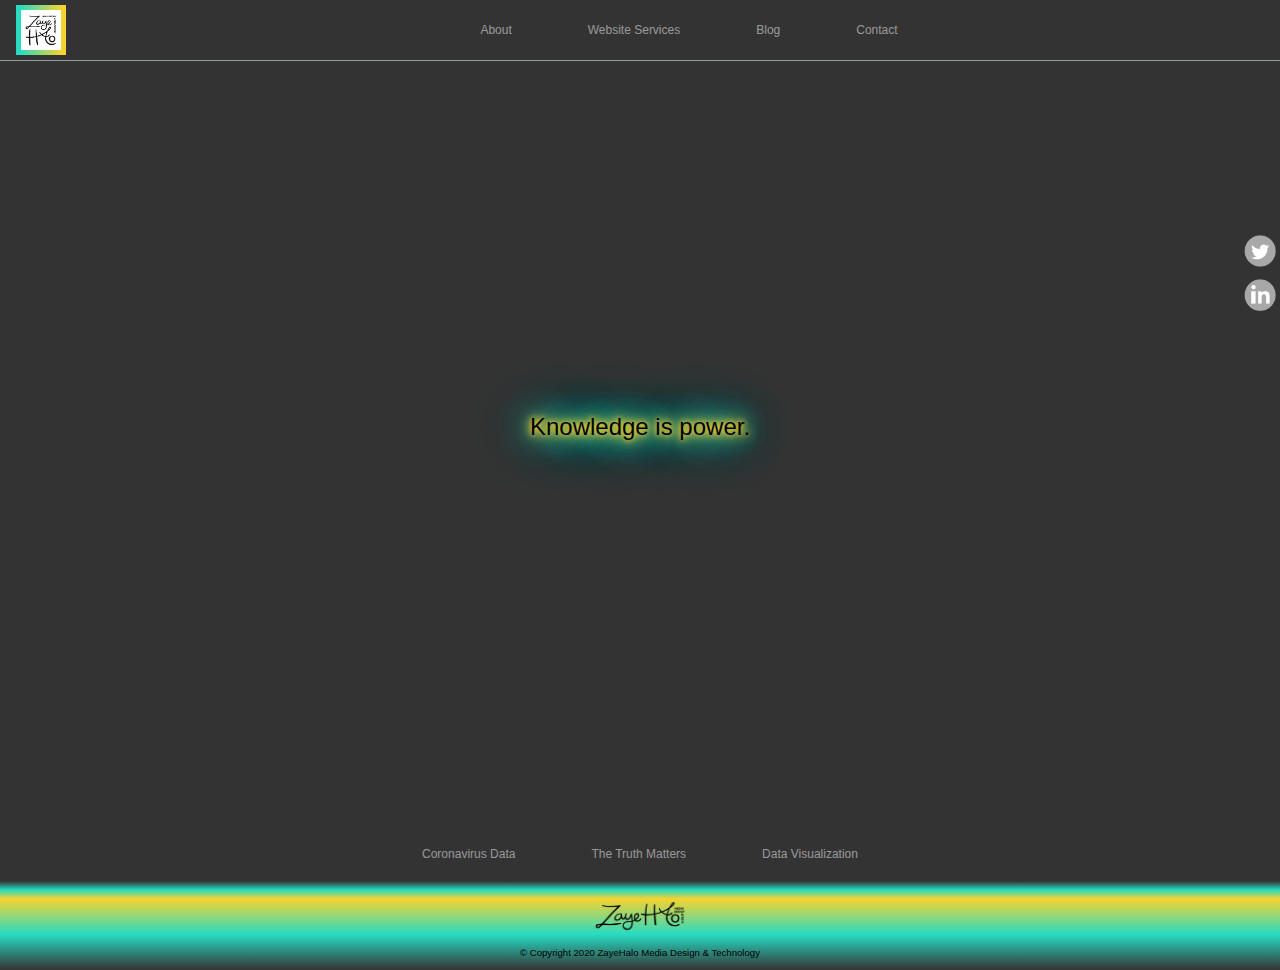
==== commit e4a36342: "navbar image formatting flex-containers" ====
--- a/index.html
+++ b/index.html
@@ -47,11 +47,12 @@
       <div class="row-full">
 
         <nav class="navbar fixed-top navbar-expand-lg navbar-dark .bg-transparent"> 
-          <a class="navbar-brand" href="#">
-            <img class="d-inline-block" src="../images/zayehalo-wordmark-rectangle-42x102.png" alt = "" >
+          <a class="navbar-brand" href="index.html">
+            <img class="d-inline-block img-fluid img-thumbnail border-gradient border-gradient-teal" src="../images/zayehalo-wordmark-square-original.png" alt = "" >
           </a>
 
-          <div class = "navbar visible-md navbar-dark" type="button" id="google_translate_element"></div>
+        <div class = "navbar visible-md navbar-dark" type="button" id="google_translate_element"></div>
+
 
           <button class="navbar-toggler visible-xs" type="button" data-toggle="collapse" data-target="#navbarNavAltMarkup" aria-controls="navbarNavAltMarkup" aria-expanded="false" aria-label="Toggle navigation">
             <span class="navbar-toggler-icon"></span>
@@ -63,7 +64,7 @@
               <a class="nav-link" href="about.html">About</a>
               <a class="nav-link" href="#">Website Services</a>
               <a class="nav-link" href="#">Blog</a>
-              <a class="nav-link" href="#">Contact</a>
+              <a class="nav-link" href="contact.html">Contact</a>
             </div>
           </div>
         </nav>
@@ -94,19 +95,19 @@
     </nav> 
   </div>
 
-    <footer>
+  <footer>
     <div class="container">
         
       <div class="row">
         <a href="index.html">
-          <img class="d-inline-block align-top" src="../images/zayehalo-wordmark-square-inch.png" alt = "" >
+          <img class="d-inline-block img-fluid align-top " src="../images/zayehalo-wordmark-rectangle.png" alt = "" >
         </a>
       </div>
 
       <div class="copyright"> &copy; Copyright 2020 ZayeHalo Media Design & Technology 
       </div>
-   </div>
-  </footer>
+    </div> <!--footer container-->
+   </footer>
 
   <!-- jQuery (Bootstrap JS plugins depend on it) -->
   <script src="https://code.jquery.com/jquery-3.5.1.slim.min.js" integrity="sha384-DfXdz2htPH0lsSSs5nCTpuj/zy4C+OGpamoFVy38MVBnE+IbbVYUew+OrCXaRkfj" crossorigin="anonymous"></script>
--- a/css/styles.css
+++ b/css/styles.css
@@ -1,11 +1,21 @@
 body {
-  font-size: 2vw;
-  color: #ffffff;
+  font-size: .75em;
+  color: lightgrey;
   background-color: #333333;
   font-family: 'Nunito Sans', sans-serif;
   font-weight : 200;
   text-align: left;
 }
+
+.border-gradient {
+  border: 10px solid;
+  border-image-slice: 1;
+  border-width: 5px;
+}
+.border-gradient-teal {
+  border-image-source: linear-gradient(to left, #F7D330, #27dbc2);
+}
+
 
 /*about image*/
 .img-fluid{ 
@@ -121,7 +131,7 @@
 
 .navbar-dark .navbar-nav .nav-link {
   font-family: 'Nunito Sans', sans-serif;
-  font-size:  .75em;
+  font-size:  1em;
   margin-right: 30px;
   margin-left: 30px;
   text-align: center;
@@ -129,9 +139,11 @@
 
 
 .navbar .navbar-brand img {
+    max-height: 50px;
     margin: 0px;
     padding: 0px 0px 0px 0px;
-    background-image: radial-gradient(closest-side,#ffffff, #F7D330 65% , #27dbc2,  #333333);
+    /*background-image: radial-gradient(circle closest-side,#ffffff, #F7D330 65% , #27dbc2,  #333333);*/
+    background-color: white;
 }
 
 button:focus {
@@ -142,7 +154,7 @@
 /* END HEADER */
 
 h1 {
-  font-size: 6vw;
+  font-size: 2em;
   text-align: center;
   color: black;
   background: #333333;
@@ -155,8 +167,9 @@
 
 h5 {
   font-weight: 400;
-  font-size: 3vw;
-  /*color: black;*/
+  font-size: 1.25em;
+  text-align: left;
+  color: white;
   background: #333333;
   text-shadow: #F7D330 0px 0px 5px, #F7D330 0px 0px 10px, #F7D330 0px 0px 15px, 
   #27dbc2 0px 0px 20px, #27dbc2 0px 0px 30px, #27dbc2 0px 0px 40px, 
@@ -181,7 +194,9 @@
   text-align: center;
 }
 
-
+footer img {
+  max-height: 50px;
+}
 .copyright {
   color: black;
   font-size: .75vw;
@@ -249,6 +264,14 @@
     font-size: 12px;
 }
 
+.navbar-dark .navbar-nav .nav-link {
+  font-family: 'Nunito Sans', sans-serif;
+  font-size:  11px;
+  margin-right: 30px;
+  margin-left: 30px;
+  text-align: center;
+}
+
 #first-row {
   padding-top: 45px;
 }
